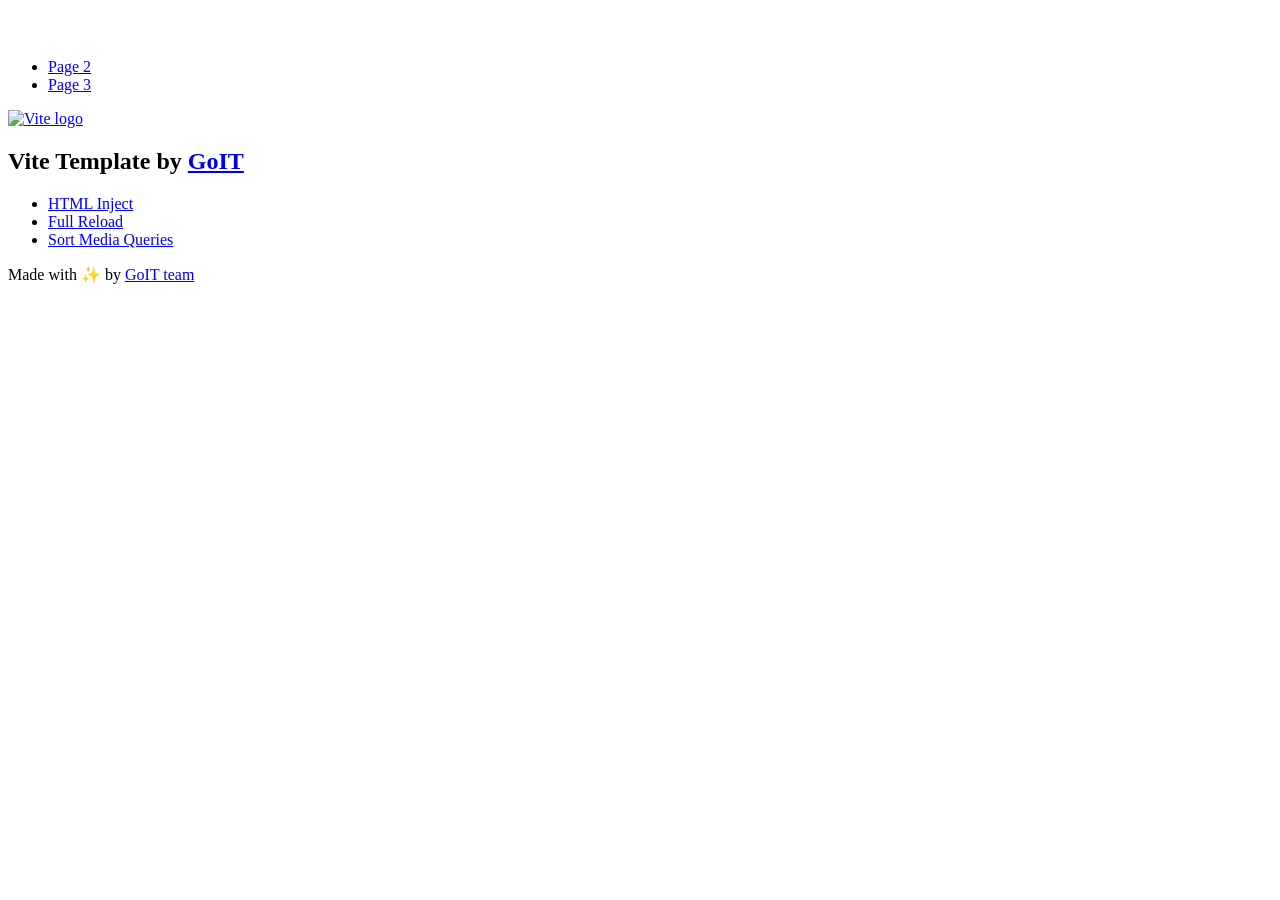
==== index.html @ 32c0ac79 "Deploying to gh-pages from @ daletskyiv/goit-js-hw-09@d4480414d1b106956bd582a53a3378a524841e2e 🚀" ====
<!DOCTYPE html>
<html lang="en">
  <head>
    <meta charset="UTF-8" />
    <link rel="icon" type="image/svg+xml" href="/goit-js-hw-09/favicon.svg" />
    <meta name="viewport" content="width=device-width, initial-scale=1.0" />
    <title>Vanilla App Template</title>
    <script type="module" crossorigin src="/goit-js-hw-09/index.js"></script>
    <link rel="stylesheet" crossorigin href="/goit-js-hw-09/assets/styles-DvPDDfy5.css">
  </head>
  <body>
    <header class="header">
  <div class="container">
    <nav class="nav">
      <a class="nav-logo" href="./index.html" aria-label="Site logo">
        <svg class="nav-logo-icon" width="100" height="30">
          <use href="/goit-js-hw-09/assets/sprite-E8vg0sBb.svg#logo"></use>
        </svg>
      </a>
      <ul class="nav-list">
        <li class="nav-item">
          <a class="nav-link {=$highlight-act}" href="./page-2.html">Page 2</a>
        </li>
        <li class="nav-item">
          <a class="nav-link {=$highlight-curr}" href="./page-3.html">Page 3</a>
        </li>
      </ul>
    </nav>
  </div>
</header>


    <main>
      <!-- Loads the specified .html file -->
      <section class="vite-promo">
  <div class="container">
    <div class="vite-promo-thumb">
      <a
        class="vite-promo-link"
        href="https://vitejs.dev/"
        target="_blank"
        rel="noopener noreferrer"
        aria-label="Link to Vite official website"
        title="Vite.js  build tool"
      >
        <!-- Path to images as from index.html file -->
        <img
          class="pic"
          src="/goit-js-hw-09/assets/vite-logo-9o_aqrTe.png"
          alt="Vite logo"
          width="640"
          height="640"
        />
      </a>
    </div>
    <h1 class="main-title">
      <span class="main-title-gradient">Vite</span>
      Template by
      <a
        class="main-title-link"
        href="https://github.com/goitacademy/vanilla-app-template"
        target="_blank"
        rel="noopener noreferrer"
      >
        GoIT
      </a>
    </h1>
  </div>
</section>

      <article class="badges">
  <div class="container">
    <ul class="badges-list">
      <li class="badges-item">
        <a
          class="badges-link"
          href="https://www.npmjs.com/package/vite-plugin-html-inject"
          target="_blank"
          rel="noopener noreferrer"
        >
          HTML Inject
        </a>
      </li>
      <li class="badges-item">
        <a
          class="badges-link"
          href="https://www.npmjs.com/package/vite-plugin-full-reload"
          target="_blank"
          rel="noopener noreferrer"
        >
          Full Reload
        </a>
      </li>
      <li class="badges-item">
        <a
          class="badges-link"
          href="https://www.npmjs.com/package/postcss-sort-media-queries"
          target="_blank"
          rel="noopener noreferrer"
        >
          Sort Media Queries
        </a>
      </li>
    </ul>
  </div>
</article>

    </main>

    <footer class="footer">
  <div class="container">
    <p class="footer-desc">
      Made with ✨ by
      <a
        class="footer-link"
        href="https://goit.global/ua/"
        target="_blank"
        rel="noopener noreferrer"
      >
        GoIT team
      </a>
    </p>
  </div>
</footer>


  </body>
</html>
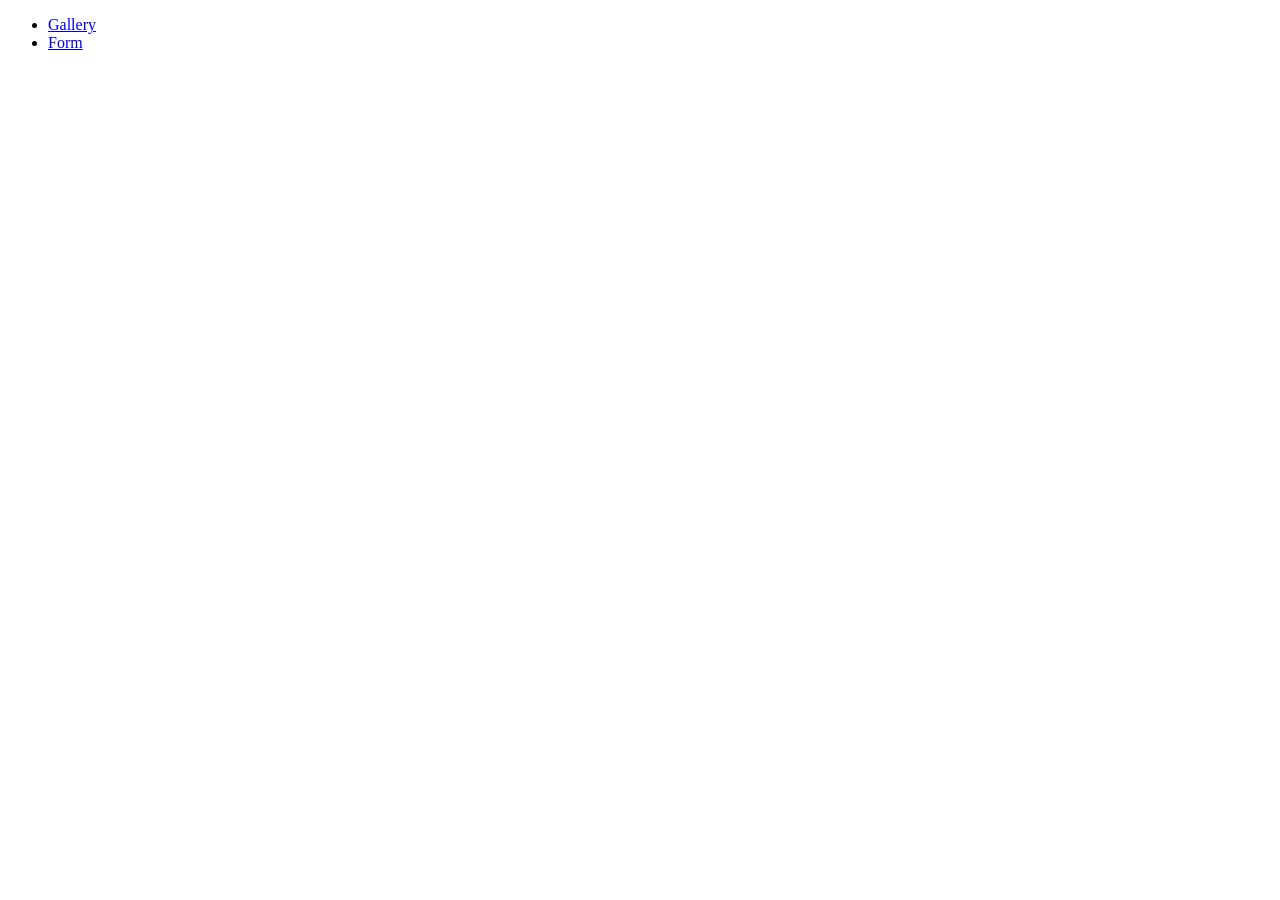
==== commit d341ae58: "Deploying to gh-pages from @ daletskyiv/goit-js-hw-09@a028dc5e206254ccde924372b7aaaba6ac4c84b8 🚀" ====
--- a/index.html
+++ b/index.html
@@ -1,128 +1,20 @@
-<!DOCTYPE html>
+<!doctype html>
 <html lang="en">
   <head>
     <meta charset="UTF-8" />
     <link rel="icon" type="image/svg+xml" href="/goit-js-hw-09/favicon.svg" />
     <meta name="viewport" content="width=device-width, initial-scale=1.0" />
-    <title>Vanilla App Template</title>
-    <script type="module" crossorigin src="/goit-js-hw-09/index.js"></script>
-    <link rel="stylesheet" crossorigin href="/goit-js-hw-09/assets/styles-DvPDDfy5.css">
+    <title>goit-js-hw-09</title>
+    <link rel="stylesheet" crossorigin href="/goit-js-hw-09/assets/styles-DoP3L0uq.css">
   </head>
   <body>
-    <header class="header">
-  <div class="container">
-    <nav class="nav">
-      <a class="nav-logo" href="./index.html" aria-label="Site logo">
-        <svg class="nav-logo-icon" width="100" height="30">
-          <use href="/goit-js-hw-09/assets/sprite-E8vg0sBb.svg#logo"></use>
-        </svg>
-      </a>
-      <ul class="nav-list">
-        <li class="nav-item">
-          <a class="nav-link {=$highlight-act}" href="./page-2.html">Page 2</a>
-        </li>
-        <li class="nav-item">
-          <a class="nav-link {=$highlight-curr}" href="./page-3.html">Page 3</a>
-        </li>
-      </ul>
-    </nav>
-  </div>
-</header>
-
-
     <main>
-      <!-- Loads the specified .html file -->
-      <section class="vite-promo">
-  <div class="container">
-    <div class="vite-promo-thumb">
-      <a
-        class="vite-promo-link"
-        href="https://vitejs.dev/"
-        target="_blank"
-        rel="noopener noreferrer"
-        aria-label="Link to Vite official website"
-        title="Vite.js  build tool"
-      >
-        <!-- Path to images as from index.html file -->
-        <img
-          class="pic"
-          src="/goit-js-hw-09/assets/vite-logo-9o_aqrTe.png"
-          alt="Vite logo"
-          width="640"
-          height="640"
-        />
-      </a>
-    </div>
-    <h1 class="main-title">
-      <span class="main-title-gradient">Vite</span>
-      Template by
-      <a
-        class="main-title-link"
-        href="https://github.com/goitacademy/vanilla-app-template"
-        target="_blank"
-        rel="noopener noreferrer"
-      >
-        GoIT
-      </a>
-    </h1>
-  </div>
-</section>
-
-      <article class="badges">
-  <div class="container">
-    <ul class="badges-list">
-      <li class="badges-item">
-        <a
-          class="badges-link"
-          href="https://www.npmjs.com/package/vite-plugin-html-inject"
-          target="_blank"
-          rel="noopener noreferrer"
-        >
-          HTML Inject
-        </a>
-      </li>
-      <li class="badges-item">
-        <a
-          class="badges-link"
-          href="https://www.npmjs.com/package/vite-plugin-full-reload"
-          target="_blank"
-          rel="noopener noreferrer"
-        >
-          Full Reload
-        </a>
-      </li>
-      <li class="badges-item">
-        <a
-          class="badges-link"
-          href="https://www.npmjs.com/package/postcss-sort-media-queries"
-          target="_blank"
-          rel="noopener noreferrer"
-        >
-          Sort Media Queries
-        </a>
-      </li>
-    </ul>
-  </div>
-</article>
-
+      <div class="container">
+        <ul class="main-list">
+          <li><a href="./1-gallery.html">Gallery</a></li>
+          <li><a href="./2-form.html">Form</a></li>
+        </ul>
+      </div>
     </main>
-
-    <footer class="footer">
-  <div class="container">
-    <p class="footer-desc">
-      Made with ✨ by
-      <a
-        class="footer-link"
-        href="https://goit.global/ua/"
-        target="_blank"
-        rel="noopener noreferrer"
-      >
-        GoIT team
-      </a>
-    </p>
-  </div>
-</footer>
-
-
   </body>
 </html>
